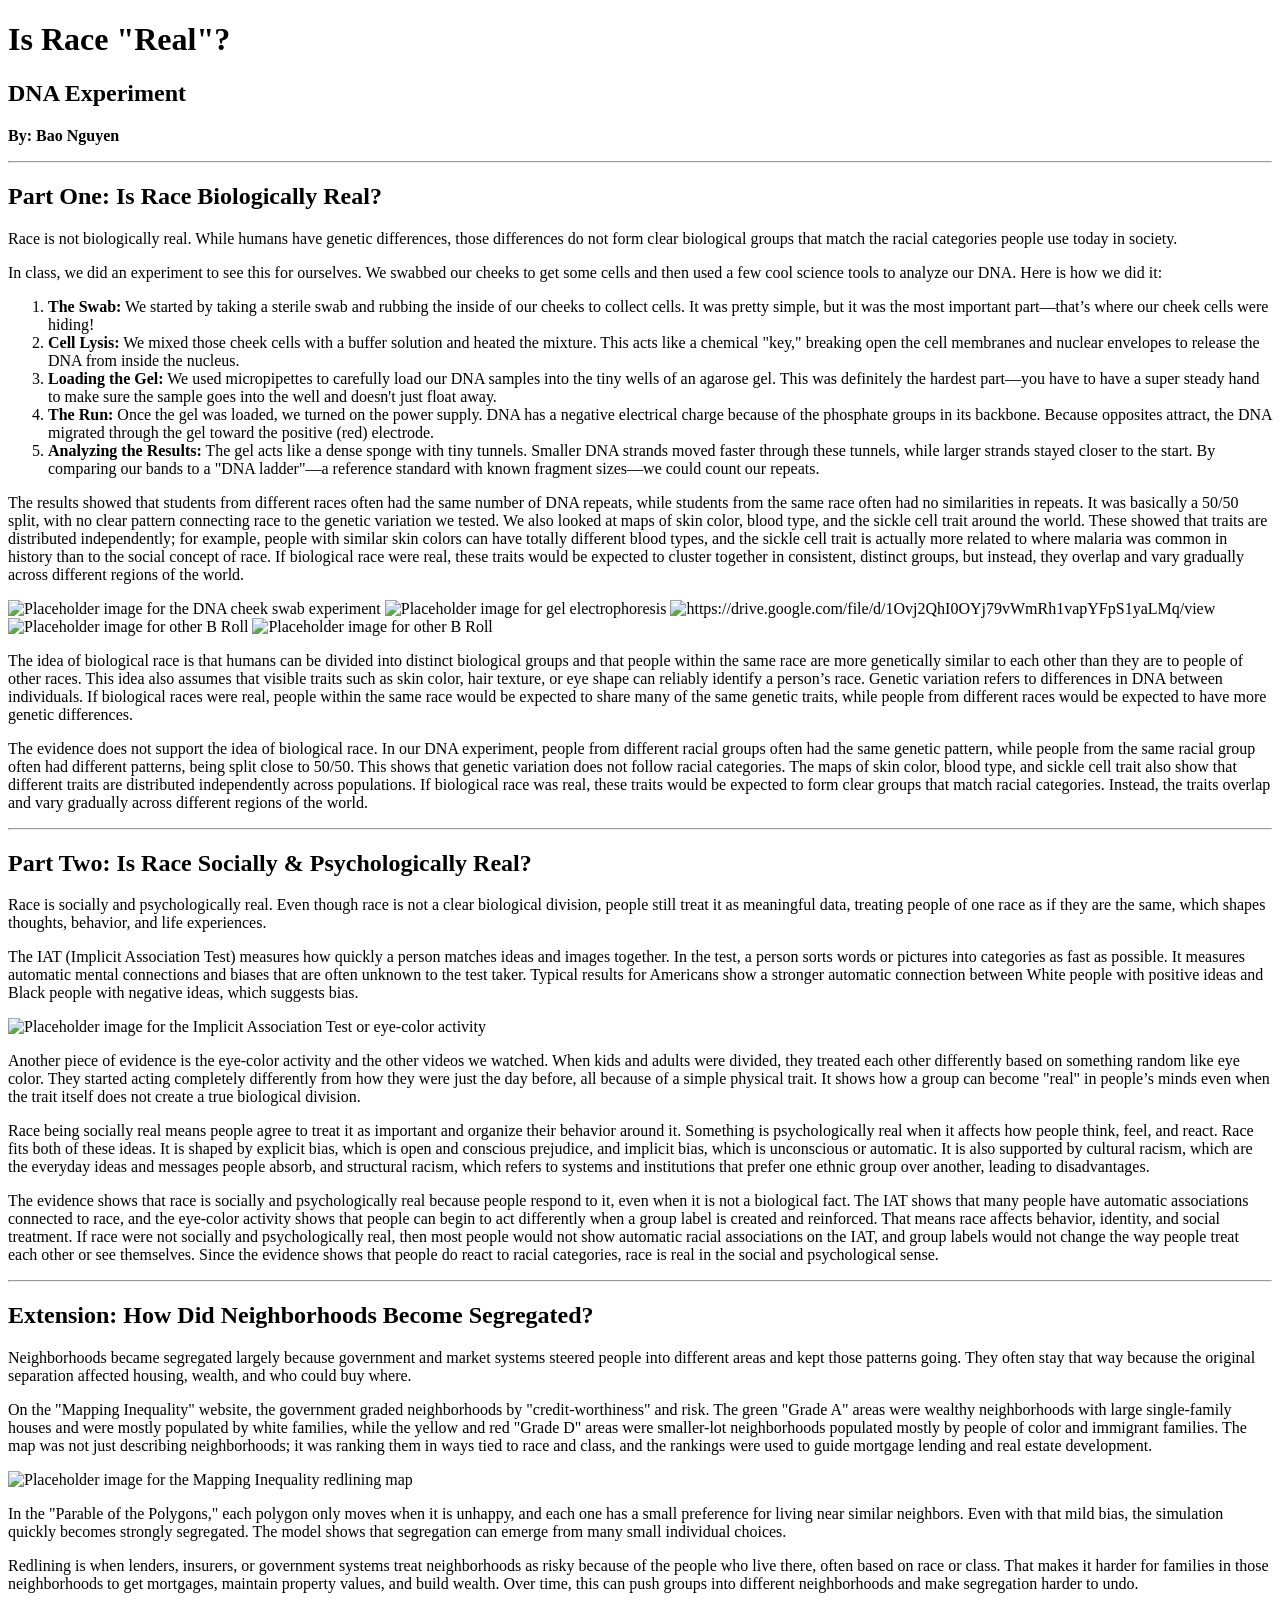
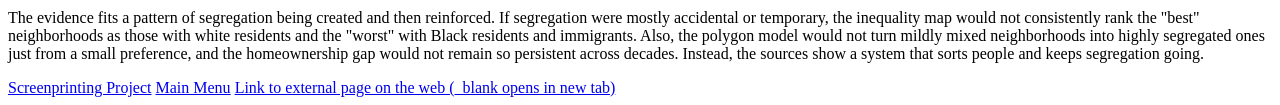
==== dna.html @ 285318f1 "Update dna.html" ====
<!DOCTYPE html>
<html lang=en>
<head>
    <meta charset="UTF-8"> <meta name="viewport" content="width=device-width, initial-scale=1.0">
        <meta name="author" content="Bao Nguyen">
        <title>DNA Experiment</title>
        <link rel="stylesheet" href="/style.css">
        <link rel="icon" type="image/png" href="/favicon.png">
        </head>

    <body> <h1>Is Race "Real"?</h1>
        <h2>DNA Experiment</h2>
        <p><strong>By: Bao Nguyen</strong></p>

        <hr>

<h2>Part One: Is Race Biologically Real?</h2>
        
        <p>Race is not biologically real. While humans have genetic differences, those differences do not form clear biological groups that match the racial categories people use today in society.</p>
        
        <p>In class, we did an experiment to see this for ourselves. We swabbed our cheeks to get some cells and then used a few cool science tools to analyze our DNA. Here is how we did it:</p>
        
        <ol>
            <li><strong>The Swab:</strong> We started by taking a sterile swab and rubbing the inside of our cheeks to collect cells. It was pretty simple, but it was the most important part—that’s where our cheek cells were hiding!</li>
            <li><strong>Cell Lysis:</strong> We mixed those cheek cells with a buffer solution and heated the mixture. This acts like a chemical "key," breaking open the cell membranes and nuclear envelopes to release the DNA from inside the nucleus.</li>
            <li><strong>Loading the Gel:</strong> We used micropipettes to carefully load our DNA samples into the tiny wells of an agarose gel. This was definitely the hardest part—you have to have a super steady hand to make sure the sample goes into the well and doesn't just float away.</li>
            <li><strong>The Run:</strong> Once the gel was loaded, we turned on the power supply. DNA has a negative electrical charge because of the phosphate groups in its backbone. Because opposites attract, the DNA migrated through the gel toward the positive (red) electrode.</li>
            <li><strong>Analyzing the Results:</strong> The gel acts like a dense sponge with tiny tunnels. Smaller DNA strands moved faster through these tunnels, while larger strands stayed closer to the start. By comparing our bands to a "DNA ladder"—a reference standard with known fragment sizes—we could count our repeats.</li>
        </ol>

        

        <p>The results showed that students from different races often had the same number of DNA repeats, while students from the same race often had no similarities in repeats. It was basically a 50/50 split, 
            with no clear pattern connecting race to the genetic variation we tested. We also looked at maps of skin color, blood type, and the sickle cell trait around the world. These showed that traits are distributed independently; 
            for example, people with similar skin colors can have totally different blood types, and the sickle cell trait is actually more related to where malaria was common in history than to the social concept of race. If biological 
            race were real, these traits would be expected to cluster together in consistent, distinct groups, but instead, they overlap and vary gradually across different regions of the world.</p>

        <img src="/images/placeholder_dna_experiment.webp" width="560" alt="Placeholder image for the DNA cheek swab experiment">
        <img src="/images/placeholder_dna_experiment.webp" width="560" alt="Placeholder image for gel electrophoresis">
        <img src="/images/placeholder_dna_experiment.webp" width="560" alt="https://drive.google.com/file/d/1Ovj2QhI0OYj79vWmRh1vapYFpS1yaLMq/view">
        <img src="/images/placeholder_dna_experiment.webp" width="560" alt="Placeholder image for other B Roll">
        <img src="/images/placeholder_dna_experiment.webp" width="560" alt="Placeholder image for other B Roll">
        
        
        <p>The idea of biological race is that humans can be divided into distinct biological groups and that people within the same race are more genetically similar to each other than they are to people of other races. This idea also 
            assumes that visible traits such as skin color, hair texture, or eye shape can reliably identify a person’s race. Genetic variation refers to differences in DNA between individuals. If biological races were real, people within the
            same race would be expected to share many of the same genetic traits, while people from different races would be expected to have more genetic differences.</p>
        
        <p>The evidence does not support the idea of biological race. In our DNA experiment, people from different racial groups often had the same genetic pattern, while people from the same racial group often had different patterns, 
            being split close to 50/50. This shows that genetic variation does not follow racial categories. The maps of skin color, blood type, and sickle cell trait also show that different traits are distributed independently across 
            populations. If biological race was real, these traits would be expected to form clear groups that match racial categories. Instead, the traits overlap and vary gradually across different regions of the world.</p>

        <hr>

        <h2>Part Two: Is Race Socially & Psychologically Real?</h2>
        
        <p>Race is socially and psychologically real. Even though race is not a clear biological division, people still treat it as meaningful data, treating people of one race as if they are the same, which shapes thoughts, behavior, and 
            life experiences.</p>
        
        <p>The IAT (Implicit Association Test) measures how quickly a person matches ideas and images together. In the test, a person sorts words or pictures into categories as fast as possible. It measures automatic mental connections and 
            biases that are often unknown to the test taker. Typical results for Americans show a stronger automatic connection between White people with positive ideas and Black people with negative ideas, which suggests bias.</p> 

        <img src="/images/placeholder_iat_test.webp" width="560" alt="Placeholder image for the Implicit Association Test or eye-color activity">

        <p>Another piece of evidence is the eye-color activity and the other videos we watched. When kids and adults were divided, they treated each other differently based on something random like eye color. They started acting completely 
            differently from how they were just the day before, all because of a simple physical trait. It shows how a group can become "real" in people’s minds even when the trait itself does not create a true biological division.</p>
        
        <p>Race being socially real means people agree to treat it as important and organize their behavior around it. Something is psychologically real when it affects how people think, feel, and react. Race fits both of these ideas. It is 
            shaped by explicit bias, which is open and conscious prejudice, and implicit bias, which is unconscious or automatic. It is also supported by cultural racism, which are the everyday ideas and messages people absorb, and structural
            racism, which refers to systems and institutions that prefer one ethnic group over another, leading to disadvantages.</p>
        
        <p>The evidence shows that race is socially and psychologically real because people respond to it, even when it is not a biological fact. The IAT shows that many people have automatic associations connected to race, and the 
            eye-color activity shows that people can begin to act differently when a group label is created and reinforced. That means race affects behavior, identity, and social treatment. If race were not socially and psychologically real, 
            then most people would not show automatic racial associations on the IAT, and group labels would not change the way people treat each other or see themselves. Since the evidence shows that people do react to racial categories, 
            race is real in the social and psychological sense.</p>

        <hr>

        <h2>Extension: How Did Neighborhoods Become Segregated?</h2>
        
        <p>Neighborhoods became segregated largely because government and market systems steered people into different areas and kept those patterns going. They often stay that way because the original separation affected housing, wealth, 
            and who could buy where.</p>
        
        <p>On the "Mapping Inequality" website, the government graded neighborhoods by "credit-worthiness" and risk. The green "Grade A" areas were wealthy neighborhoods with large single-family houses and were mostly populated by white 
            families, while the yellow and red "Grade D" areas were smaller-lot neighborhoods populated mostly by people of color and immigrant families. The map was not just describing neighborhoods; it was ranking them in ways tied to 
            race and class, and the rankings were used to guide mortgage lending and real estate development.</p> 
        
        <img src="/images/placeholder_redlining_map.webp" width="560" alt="Placeholder image for the Mapping Inequality redlining map">

        <p>In the "Parable of the Polygons," each polygon only moves when it is unhappy, and each one has a small preference for living near similar neighbors. Even with that mild bias, the simulation quickly becomes strongly segregated. 
            The model shows that segregation can emerge from many small individual choices.</p>
        
        <p>Redlining is when lenders, insurers, or government systems treat neighborhoods as risky because of the people who live there, often based on race or class. That makes it harder for families in those neighborhoods to get mortgages, 
            maintain property values, and build wealth. Over time, this can push groups into different neighborhoods and make segregation harder to undo.</p>
        
        <p>The evidence fits a pattern of segregation being created and then reinforced. If segregation were mostly accidental or temporary, the inequality map would not consistently rank the "best" neighborhoods as those with white 
            residents and the "worst" with Black residents and immigrants. Also, the polygon model would not turn mildly mixed neighborhoods into highly segregated ones just from a small preference, and the homeownership gap would not 
            remain so persistent across decades. Instead, the sources show a system that sorts people and keeps segregation going.</p>
        
        <a href="https://baobuns222.github.io/Screenprinting.html">Screenprinting Project</a>
        <a href="https://baobuns222.github.io/index.html">Main Menu</a>
        <a href="https://github.com" target="_blank">Link to
            external page on the web (_blank opens in new tab)</a>

    </body>
</html>
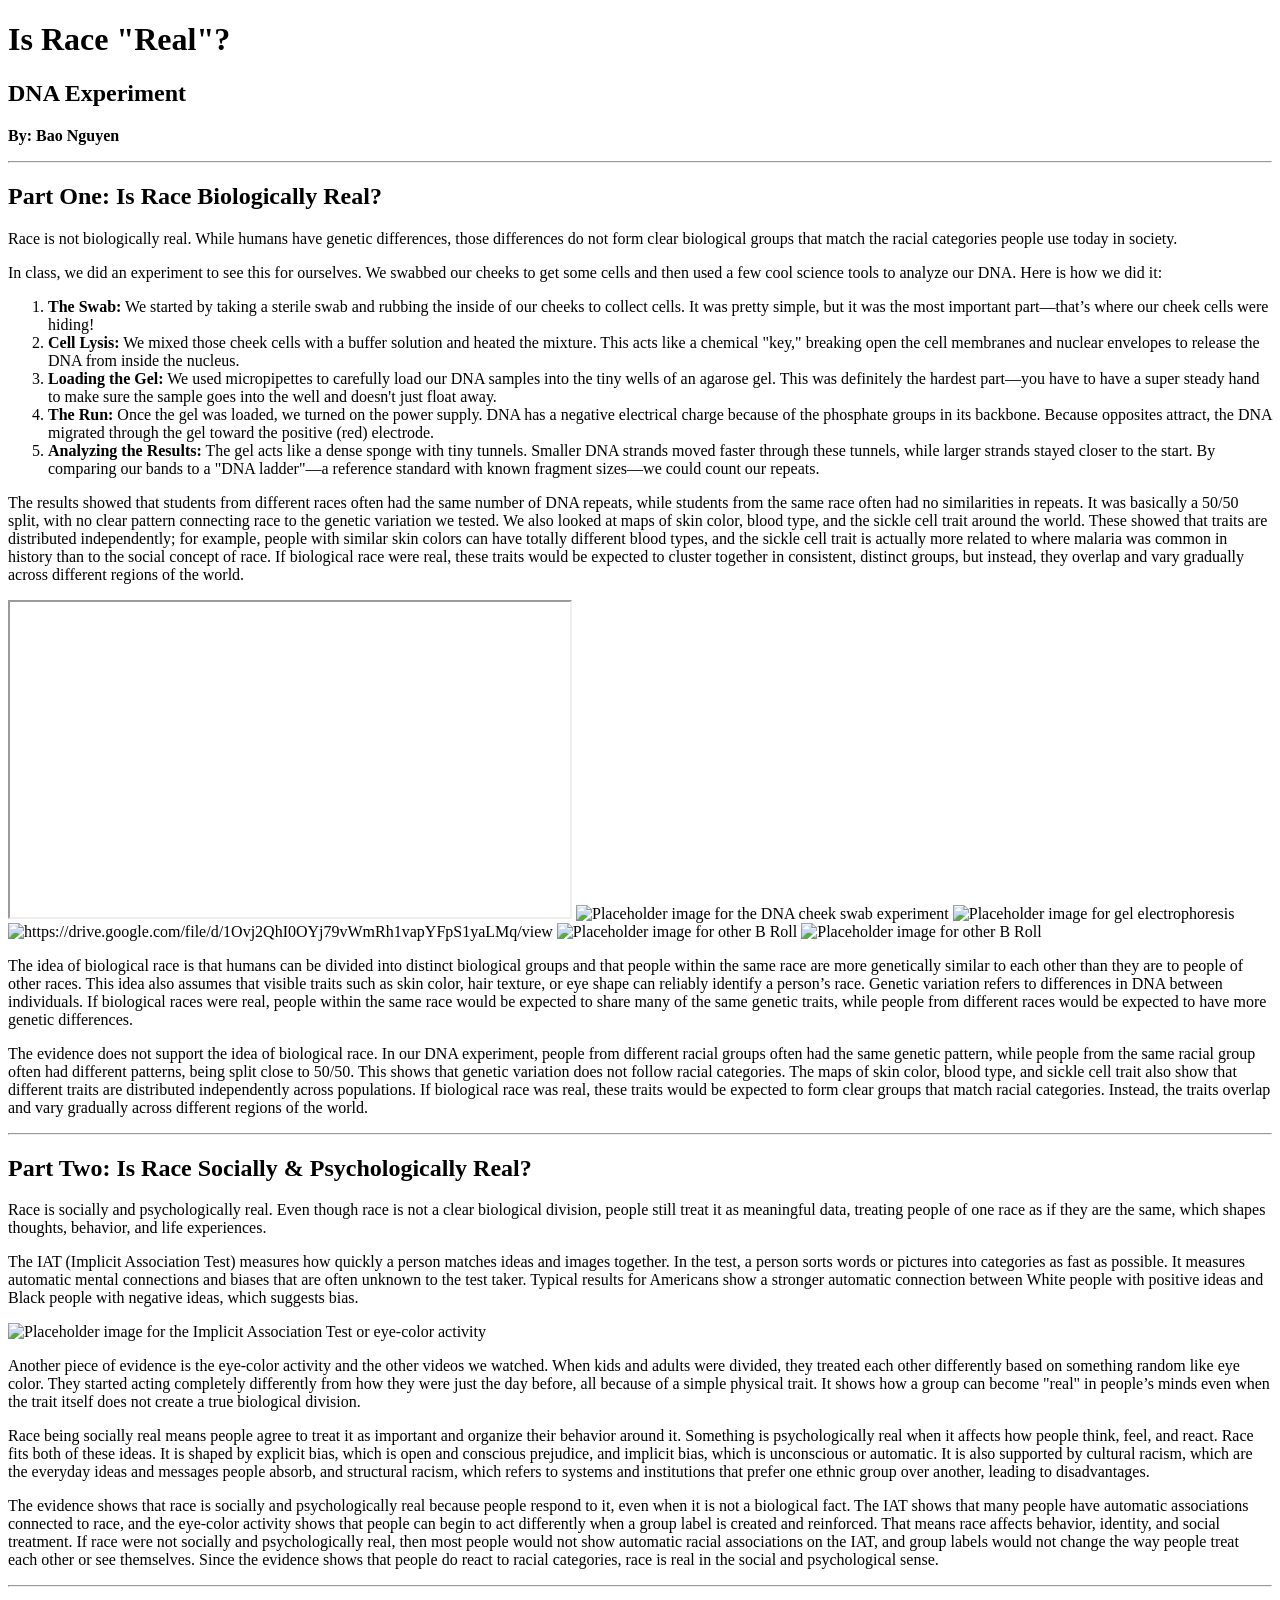
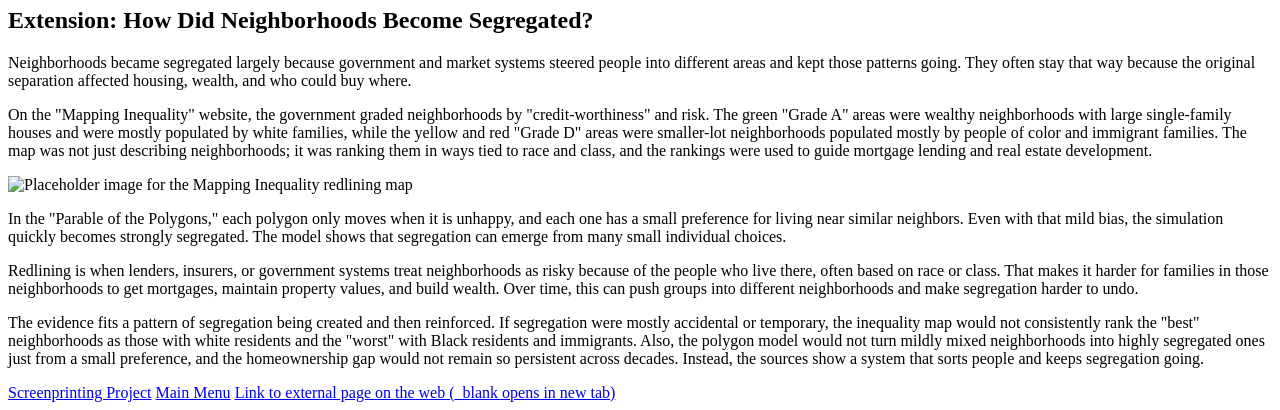
==== commit 0e4970ec: "Update dna.html" ====
--- a/dna.html
+++ b/dna.html
@@ -34,7 +34,12 @@
             with no clear pattern connecting race to the genetic variation we tested. We also looked at maps of skin color, blood type, and the sickle cell trait around the world. These showed that traits are distributed independently; 
             for example, people with similar skin colors can have totally different blood types, and the sickle cell trait is actually more related to where malaria was common in history than to the social concept of race. If biological 
             race were real, these traits would be expected to cluster together in consistent, distinct groups, but instead, they overlap and vary gradually across different regions of the world.</p>
-
+        <iframe 
+            src="https://drive.google.com/file/d/FILE_ID/preview"
+            width="560" height="315"
+            allowfullscreen>
+        </iframe>
+        
         <img src="/images/placeholder_dna_experiment.webp" width="560" alt="Placeholder image for the DNA cheek swab experiment">
         <img src="/images/placeholder_dna_experiment.webp" width="560" alt="Placeholder image for gel electrophoresis">
         <img src="/images/placeholder_dna_experiment.webp" width="560" alt="https://drive.google.com/file/d/1Ovj2QhI0OYj79vWmRh1vapYFpS1yaLMq/view">
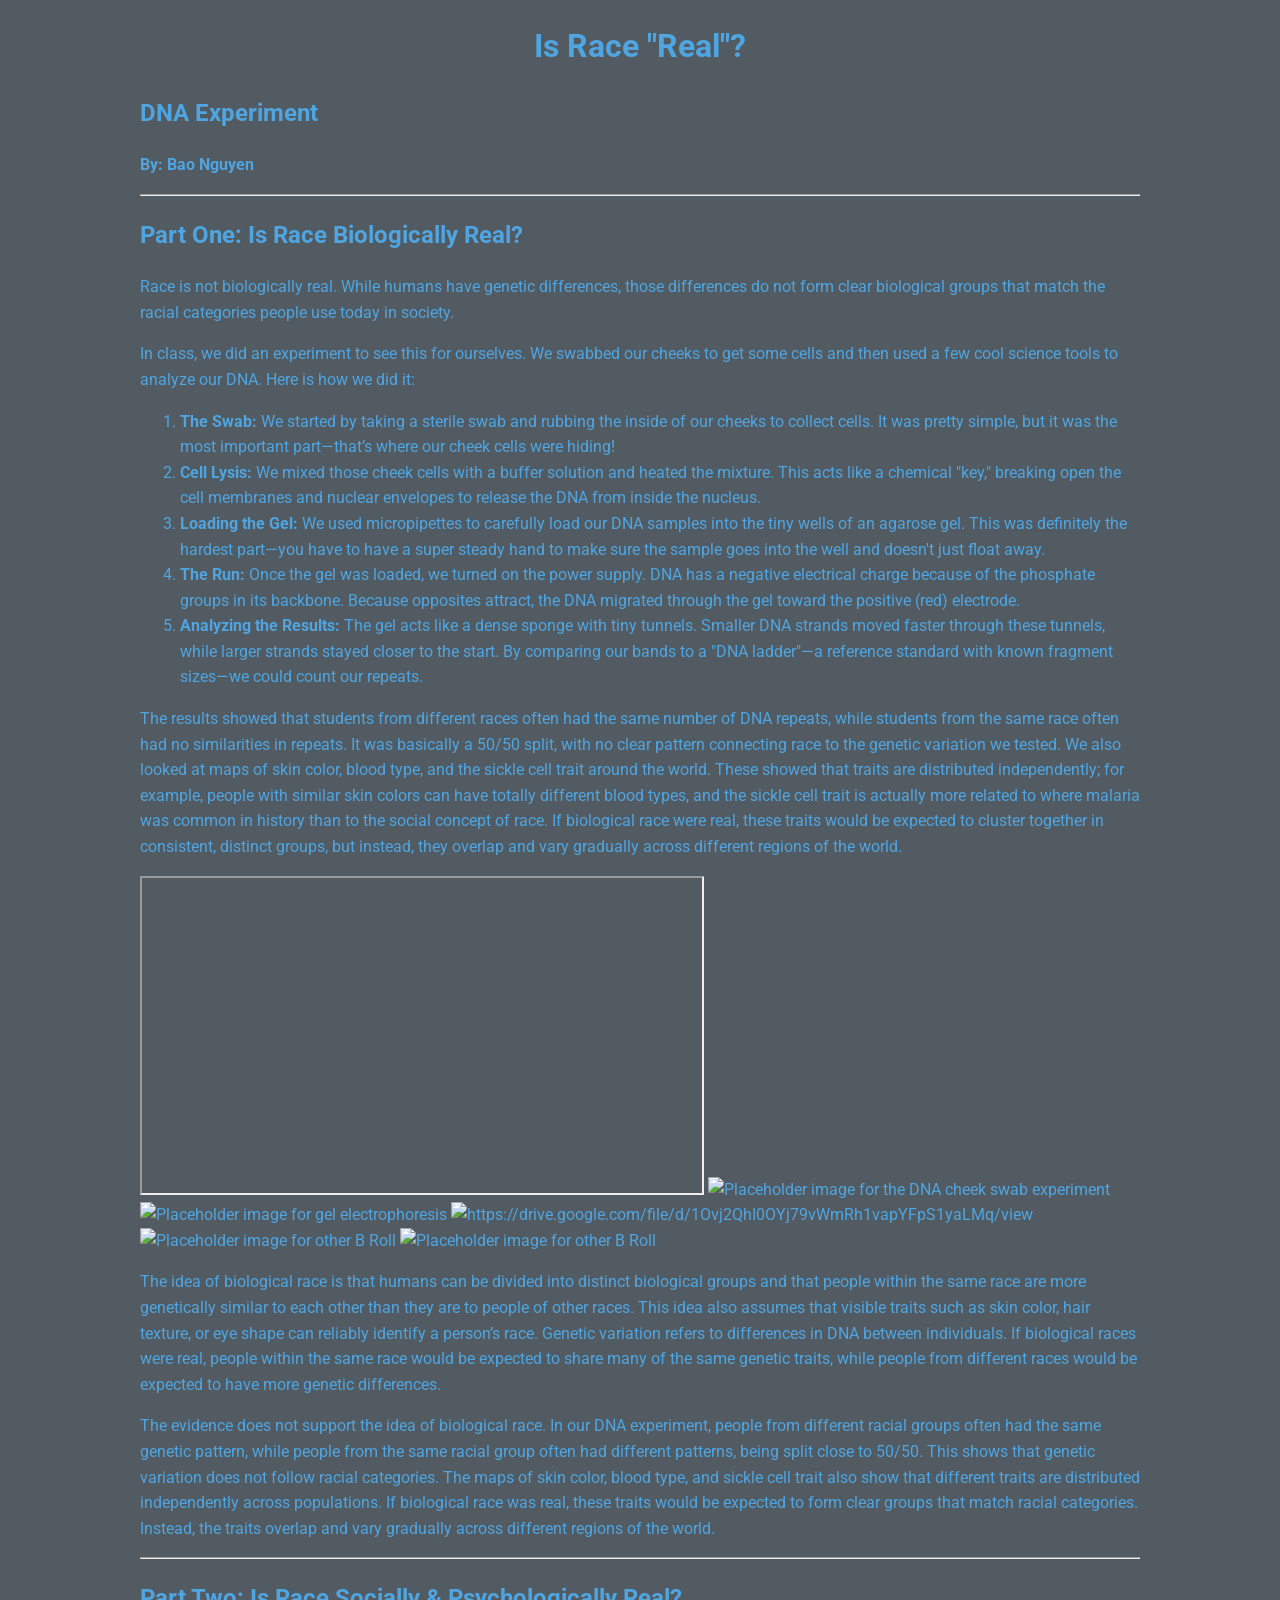
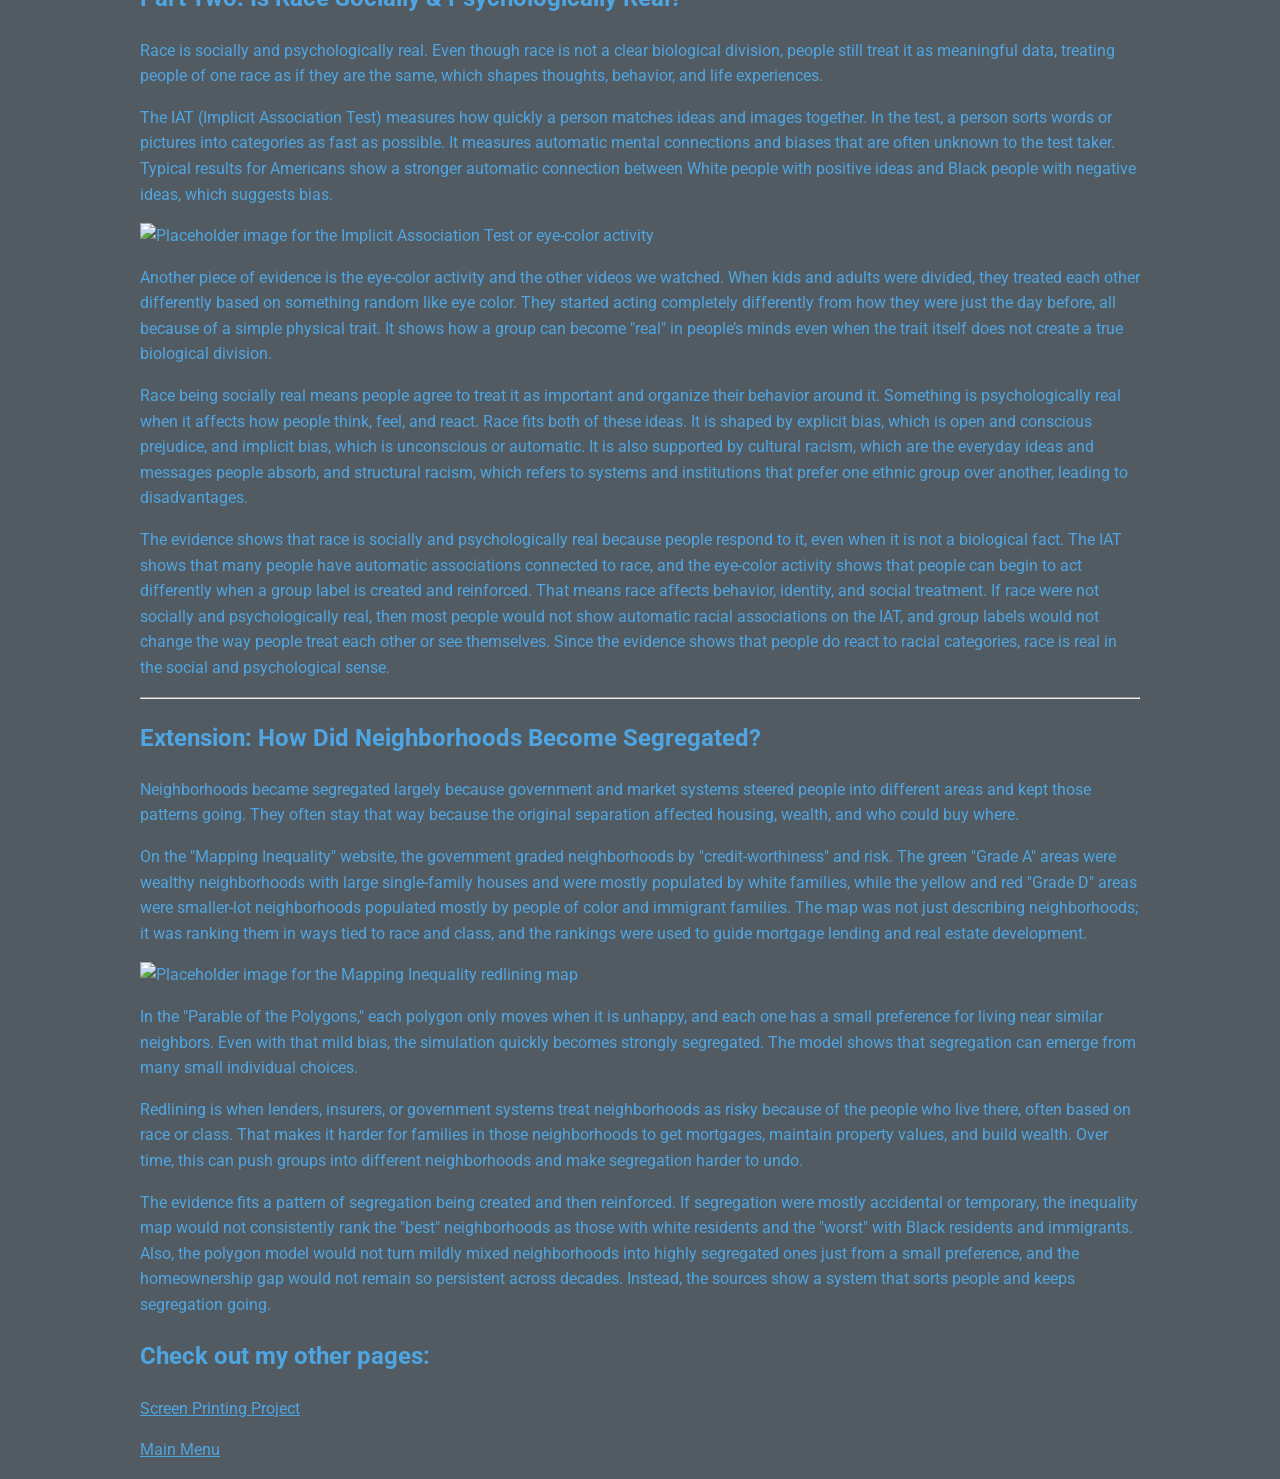
==== commit ba2acf50: "Update dna.html" ====
--- a/dna.html
+++ b/dna.html
@@ -102,10 +102,9 @@
             residents and the "worst" with Black residents and immigrants. Also, the polygon model would not turn mildly mixed neighborhoods into highly segregated ones just from a small preference, and the homeownership gap would not 
             remain so persistent across decades. Instead, the sources show a system that sorts people and keeps segregation going.</p>
         
-        <a href="https://baobuns222.github.io/Screenprinting.html">Screenprinting Project</a>
-        <a href="https://baobuns222.github.io/index.html">Main Menu</a>
-        <a href="https://github.com" target="_blank">Link to
-            external page on the web (_blank opens in new tab)</a>
+        <h2>Check out my other pages:</h2>
+        <p><a href="https://baobuns222.github.io/screenprinting.html">Screen Printing Project</a></p>
+        <p><a href="https://baobuns222.github.io/index.html">Main Menu</a></p>
 
     </body>
 </html>
--- a/style.css
+++ b/style.css
@@ -0,0 +1,68 @@
+@import url('https://fonts.googleapis.com/css2?family=Roboto:wght@400;700&display=swap');
+
+body {
+  font-family: "Roboto", system-ui, sans-serif;
+  font-weight: 400;
+  font-style: normal;
+  background-color: #525B61;
+  color: #4FA5E1;
+  max-width: 1000px;
+  margin: 0 auto; 
+  line-height: 1.6; 
+}
+
+th, td, tr {
+  width: 500px;
+  text-align: center;
+  padding: 8px; /
+}
+
+h1, h3 {
+  text-align: center;
+  font-weight: 700; 
+}
+
+.emphasized {
+  background-color: #636A70;
+  color: #4FA5E1;
+  padding: 2px 5px; 
+  border-radius: 3px; 
+}
+ 
+h3 {
+  background-color: #767676;
+  color: #60a3d9;
+  padding: 10px;
+  border-radius: 5px; 
+}
+
+nav {
+  text-align: center; 
+  margin: 20px auto;
+  padding: 0;
+}
+
+nav li {
+  list-style-type: none;
+  display: inline-block;
+  background-color: #636A70;
+  padding: 10px 15px; 
+  margin: 5px; /
+  border-radius: 5px; 
+  transition: background-color 0.2s ease-in-out; 
+}
+
+nav li:hover {
+  background-color: #767676; 
+}
+
+nav a {
+  color: #4FA5E1;
+  text-decoration: none;
+  font-weight: 700; 
+}
+
+p a {
+  color: #4FA5E1;
+  text-decoration: underline; /* Keeping underlines on text links is better for accessibility */
+}
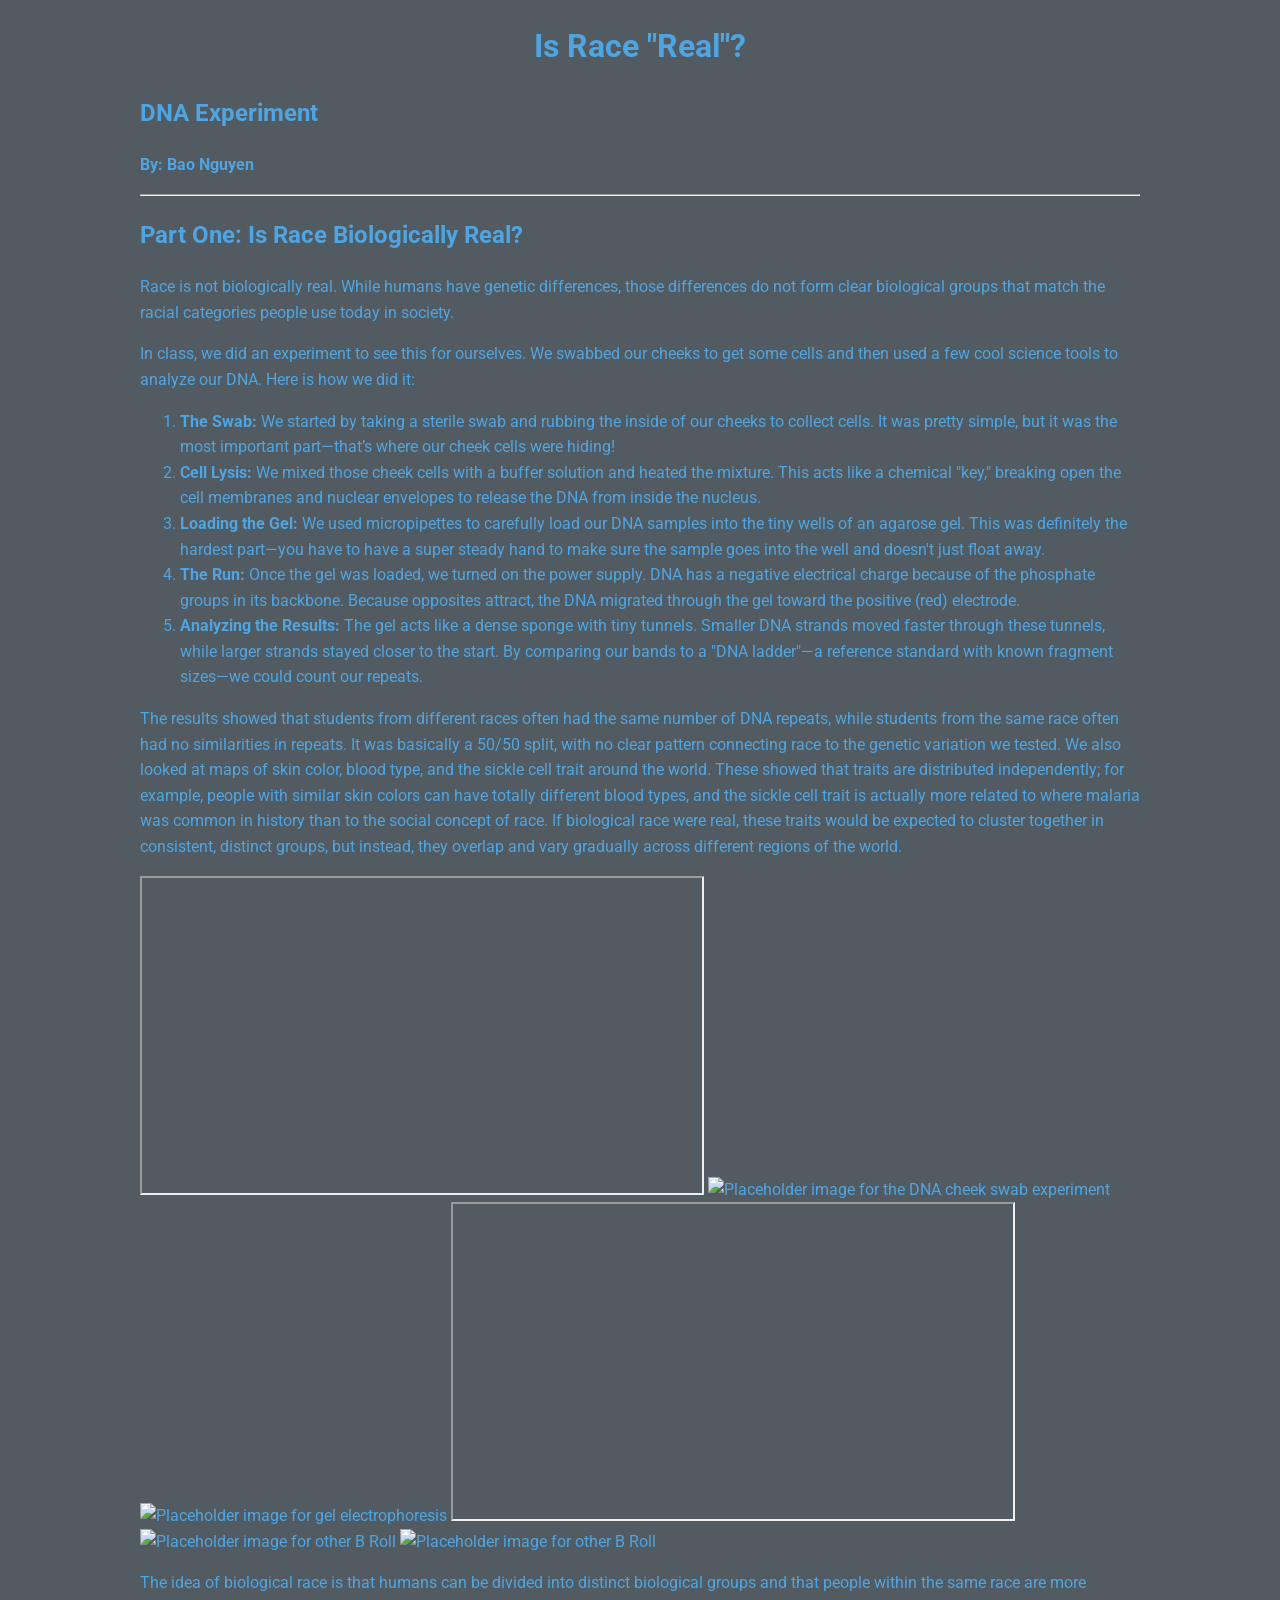
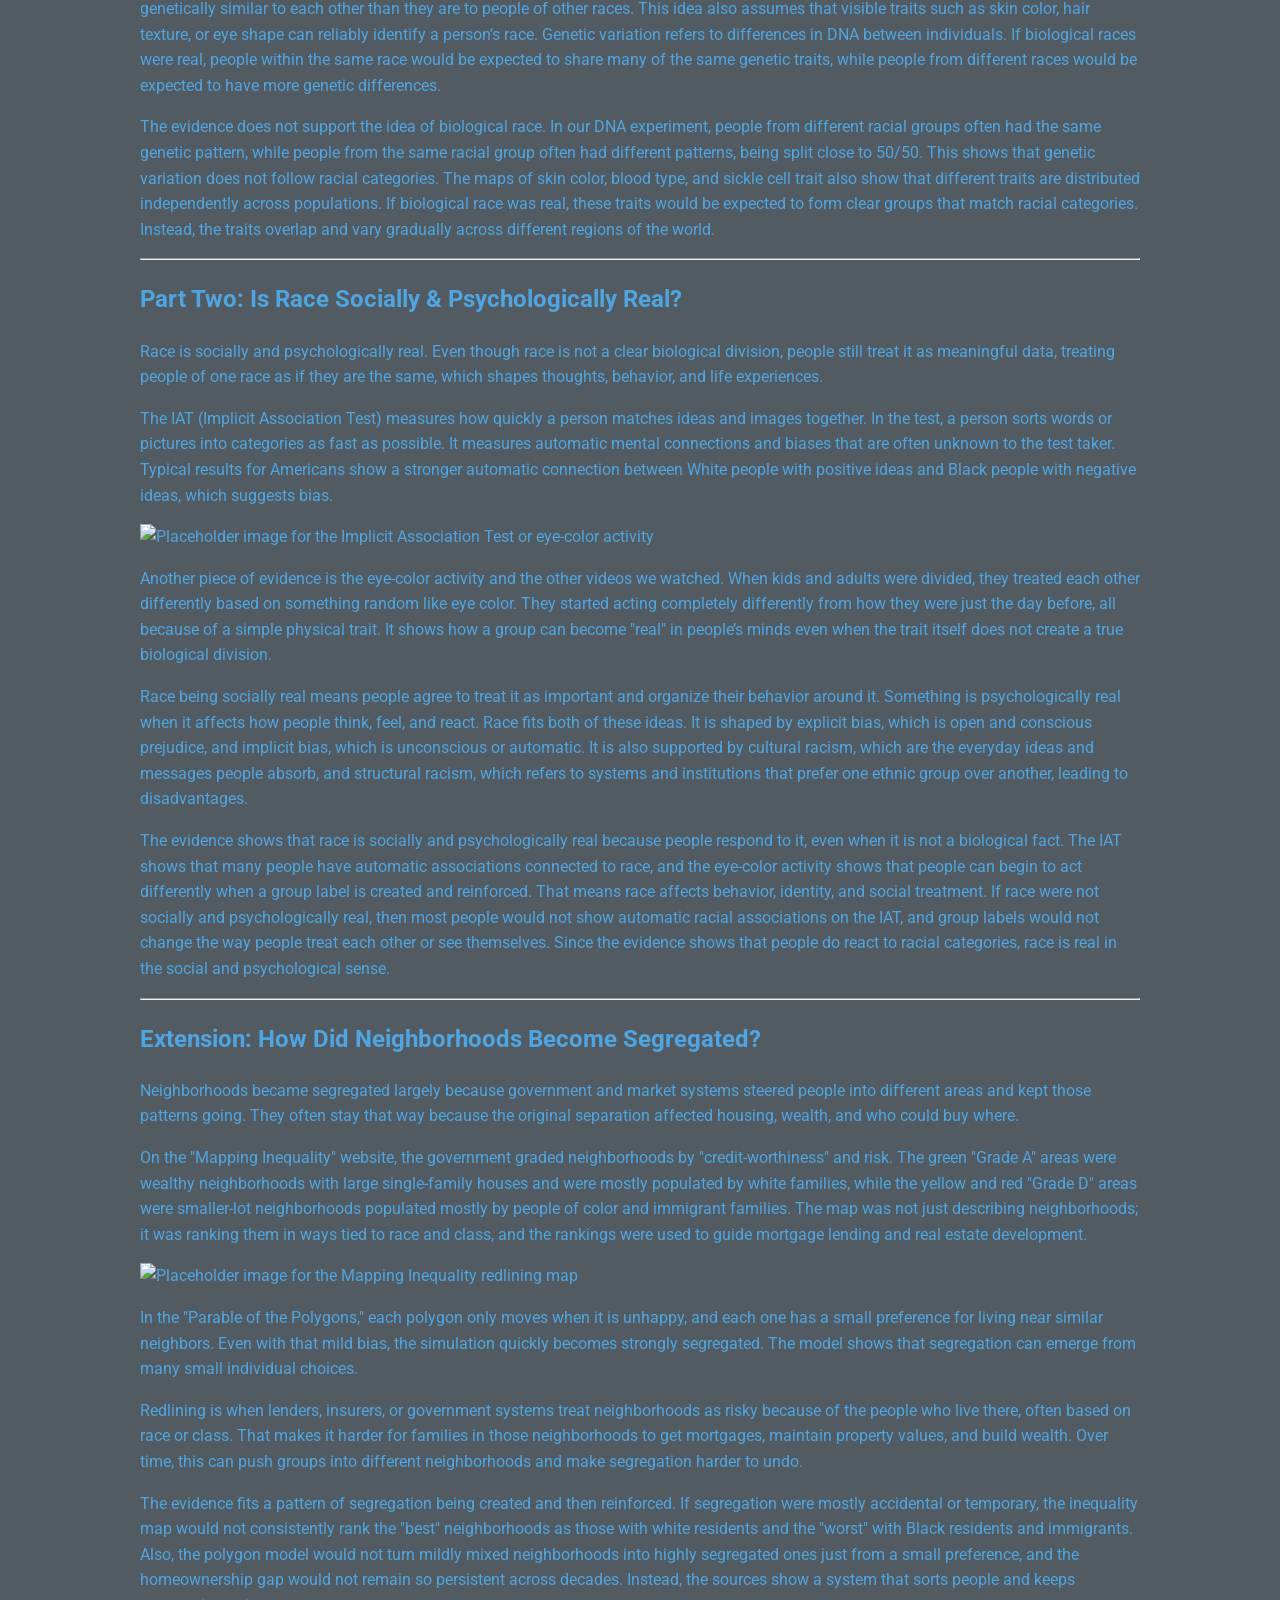
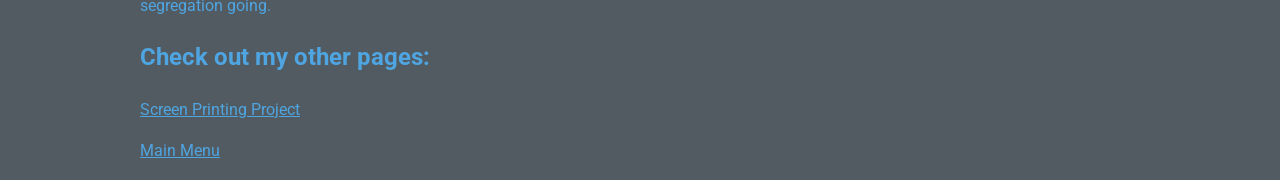
==== commit 599dfab8: "Update dna.html" ====
--- a/dna.html
+++ b/dna.html
@@ -42,7 +42,11 @@
         
         <img src="/images/placeholder_dna_experiment.webp" width="560" alt="Placeholder image for the DNA cheek swab experiment">
         <img src="/images/placeholder_dna_experiment.webp" width="560" alt="Placeholder image for gel electrophoresis">
-        <img src="/images/placeholder_dna_experiment.webp" width="560" alt="https://drive.google.com/file/d/1Ovj2QhI0OYj79vWmRh1vapYFpS1yaLMq/view">
+        <iframe 
+            src="https://drive.google.com/file/d/1Ovj2QhI0OYj79vWmRh1vapYFpS1yaLMq/preview"
+            width="560" height="315"
+            alt="Micropipetting">
+        </iframe>
         <img src="/images/placeholder_dna_experiment.webp" width="560" alt="Placeholder image for other B Roll">
         <img src="/images/placeholder_dna_experiment.webp" width="560" alt="Placeholder image for other B Roll">
         
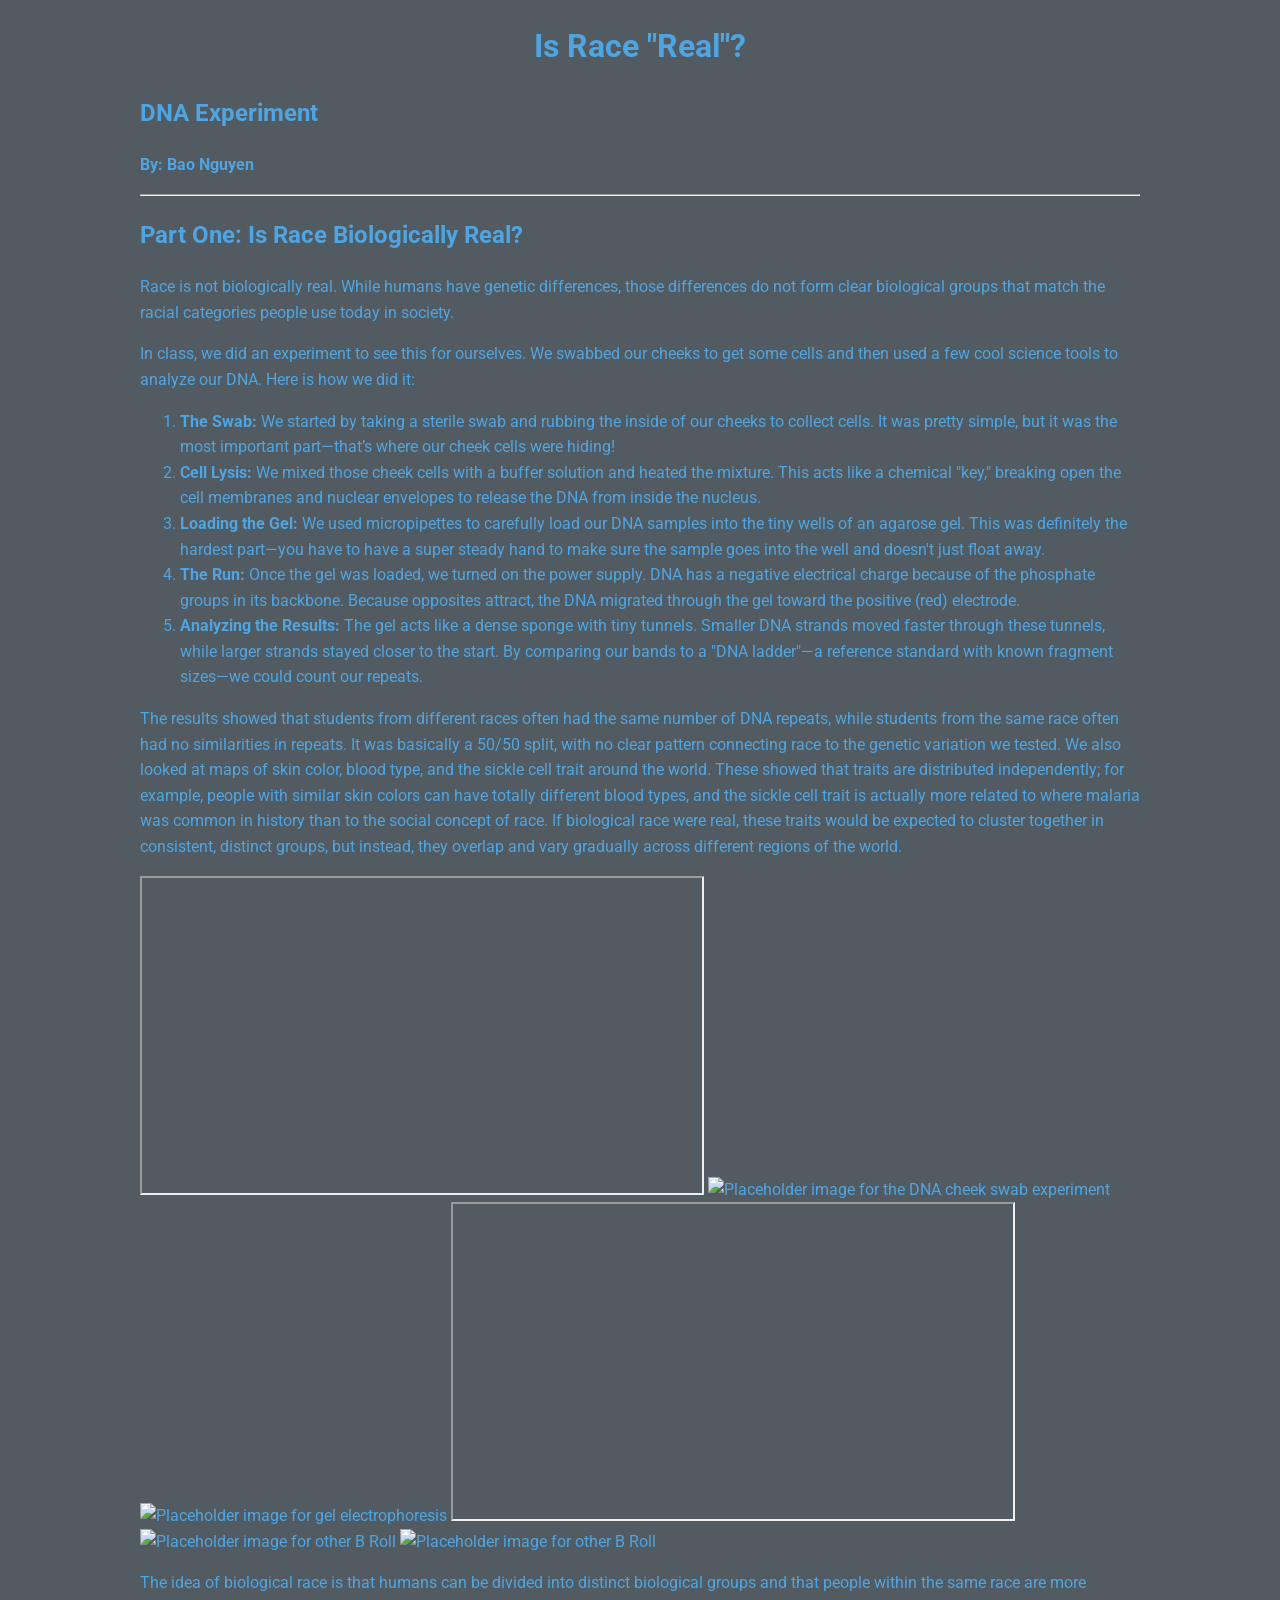
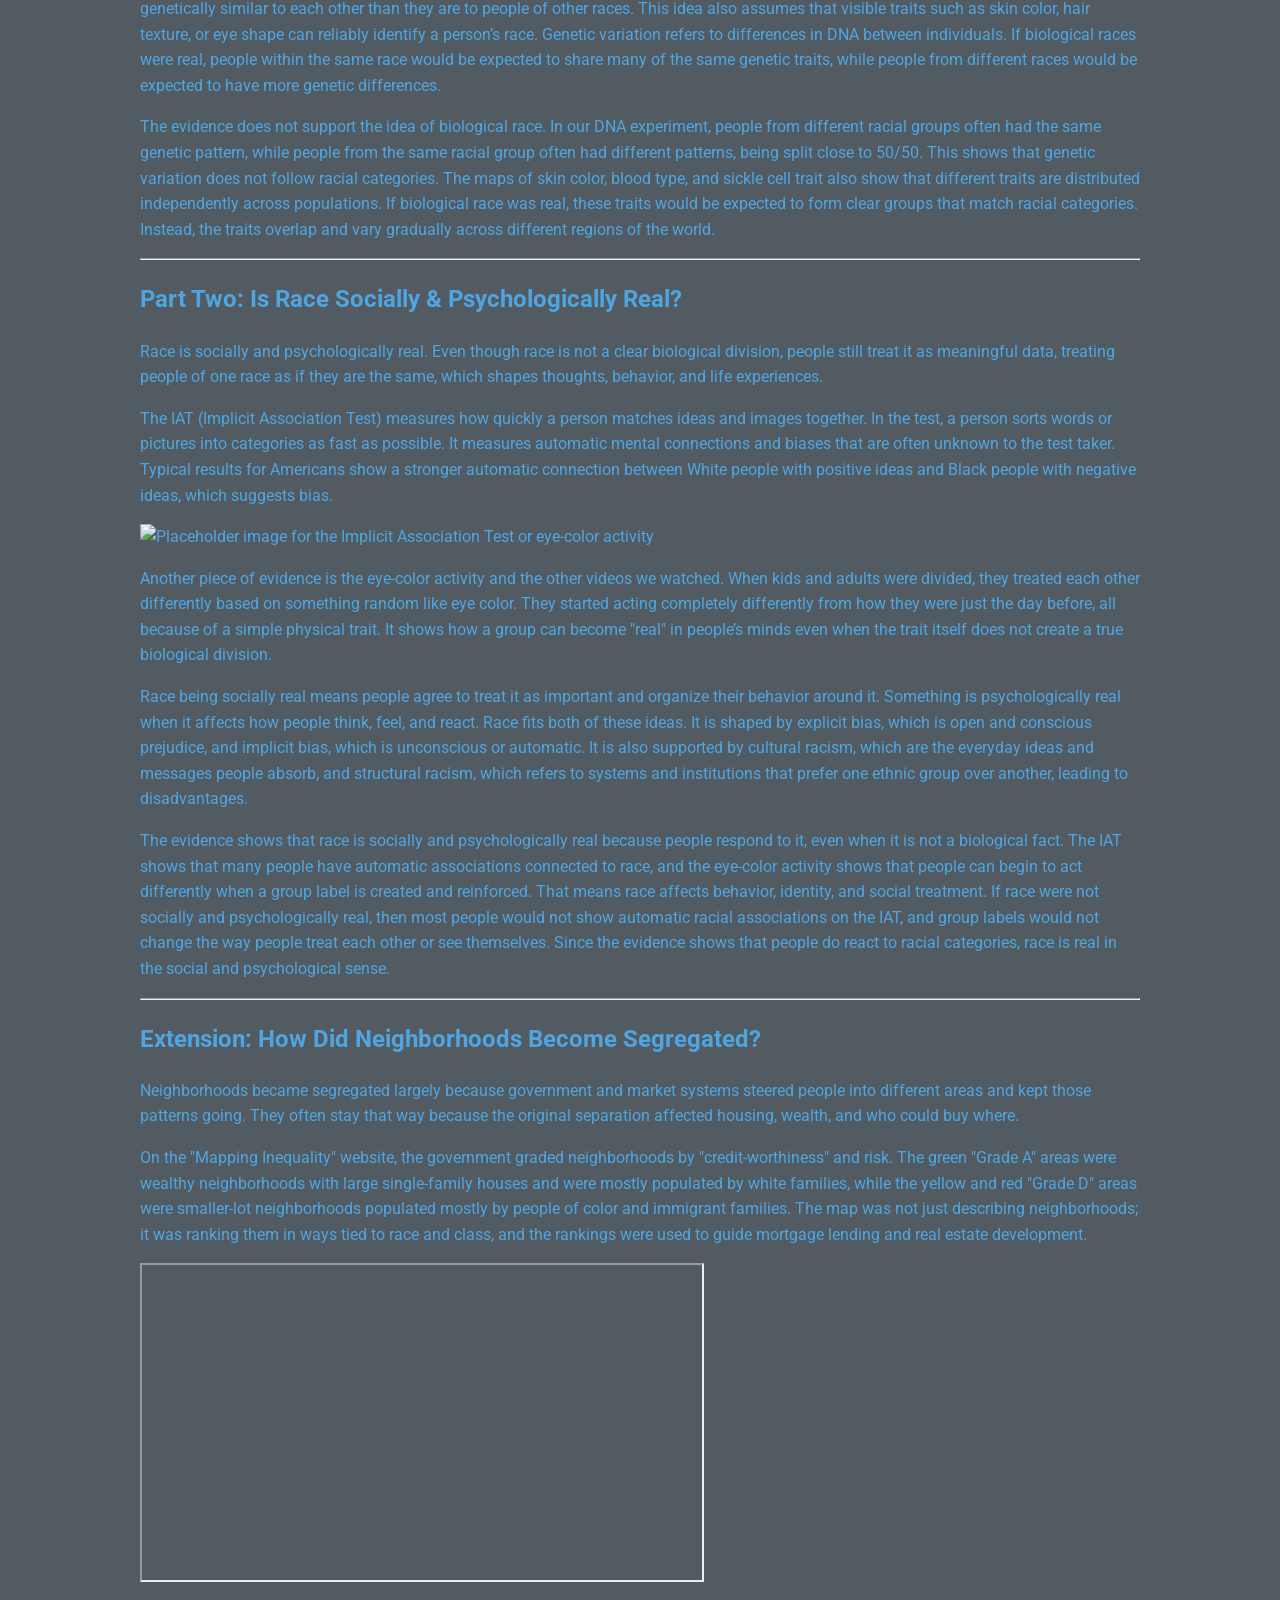
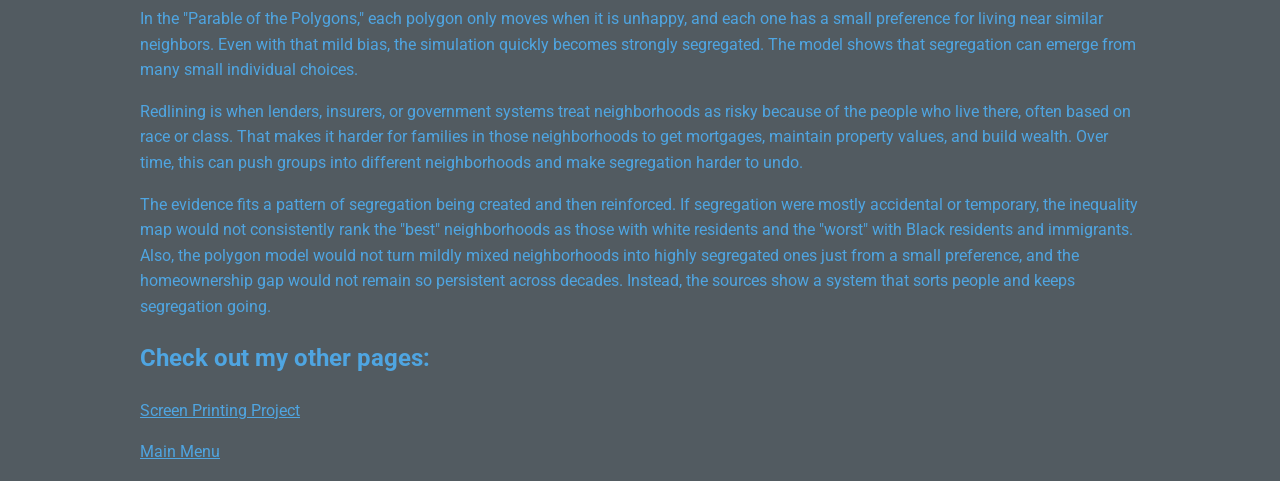
==== commit cd635e11: "Update dna.html" ====
--- a/dna.html
+++ b/dna.html
@@ -45,7 +45,7 @@
         <iframe 
             src="https://drive.google.com/file/d/1Ovj2QhI0OYj79vWmRh1vapYFpS1yaLMq/preview"
             width="560" height="315"
-            alt="Micropipetting">
+            allowfullscreen>
         </iframe>
         <img src="/images/placeholder_dna_experiment.webp" width="560" alt="Placeholder image for other B Roll">
         <img src="/images/placeholder_dna_experiment.webp" width="560" alt="Placeholder image for other B Roll">
@@ -92,9 +92,13 @@
         
         <p>On the "Mapping Inequality" website, the government graded neighborhoods by "credit-worthiness" and risk. The green "Grade A" areas were wealthy neighborhoods with large single-family houses and were mostly populated by white 
             families, while the yellow and red "Grade D" areas were smaller-lot neighborhoods populated mostly by people of color and immigrant families. The map was not just describing neighborhoods; it was ranking them in ways tied to 
-            race and class, and the rankings were used to guide mortgage lending and real estate development.</p> 
+            race and class, and the rankings were used to guide mortgage lending and real estate development.</p>
         
-        <img src="/images/placeholder_redlining_map.webp" width="560" alt="Placeholder image for the Mapping Inequality redlining map">
+        <iframe 
+            src="https://i.natgeofe.com/n/a1b0fb76-7ade-45b9-8ee7-6ab096227ce0/01-redlining-maps-los-angeles.jpg"
+            width="560" height="315"
+            allowfullscreen>
+        </iframe>
 
         <p>In the "Parable of the Polygons," each polygon only moves when it is unhappy, and each one has a small preference for living near similar neighbors. Even with that mild bias, the simulation quickly becomes strongly segregated. 
             The model shows that segregation can emerge from many small individual choices.</p>
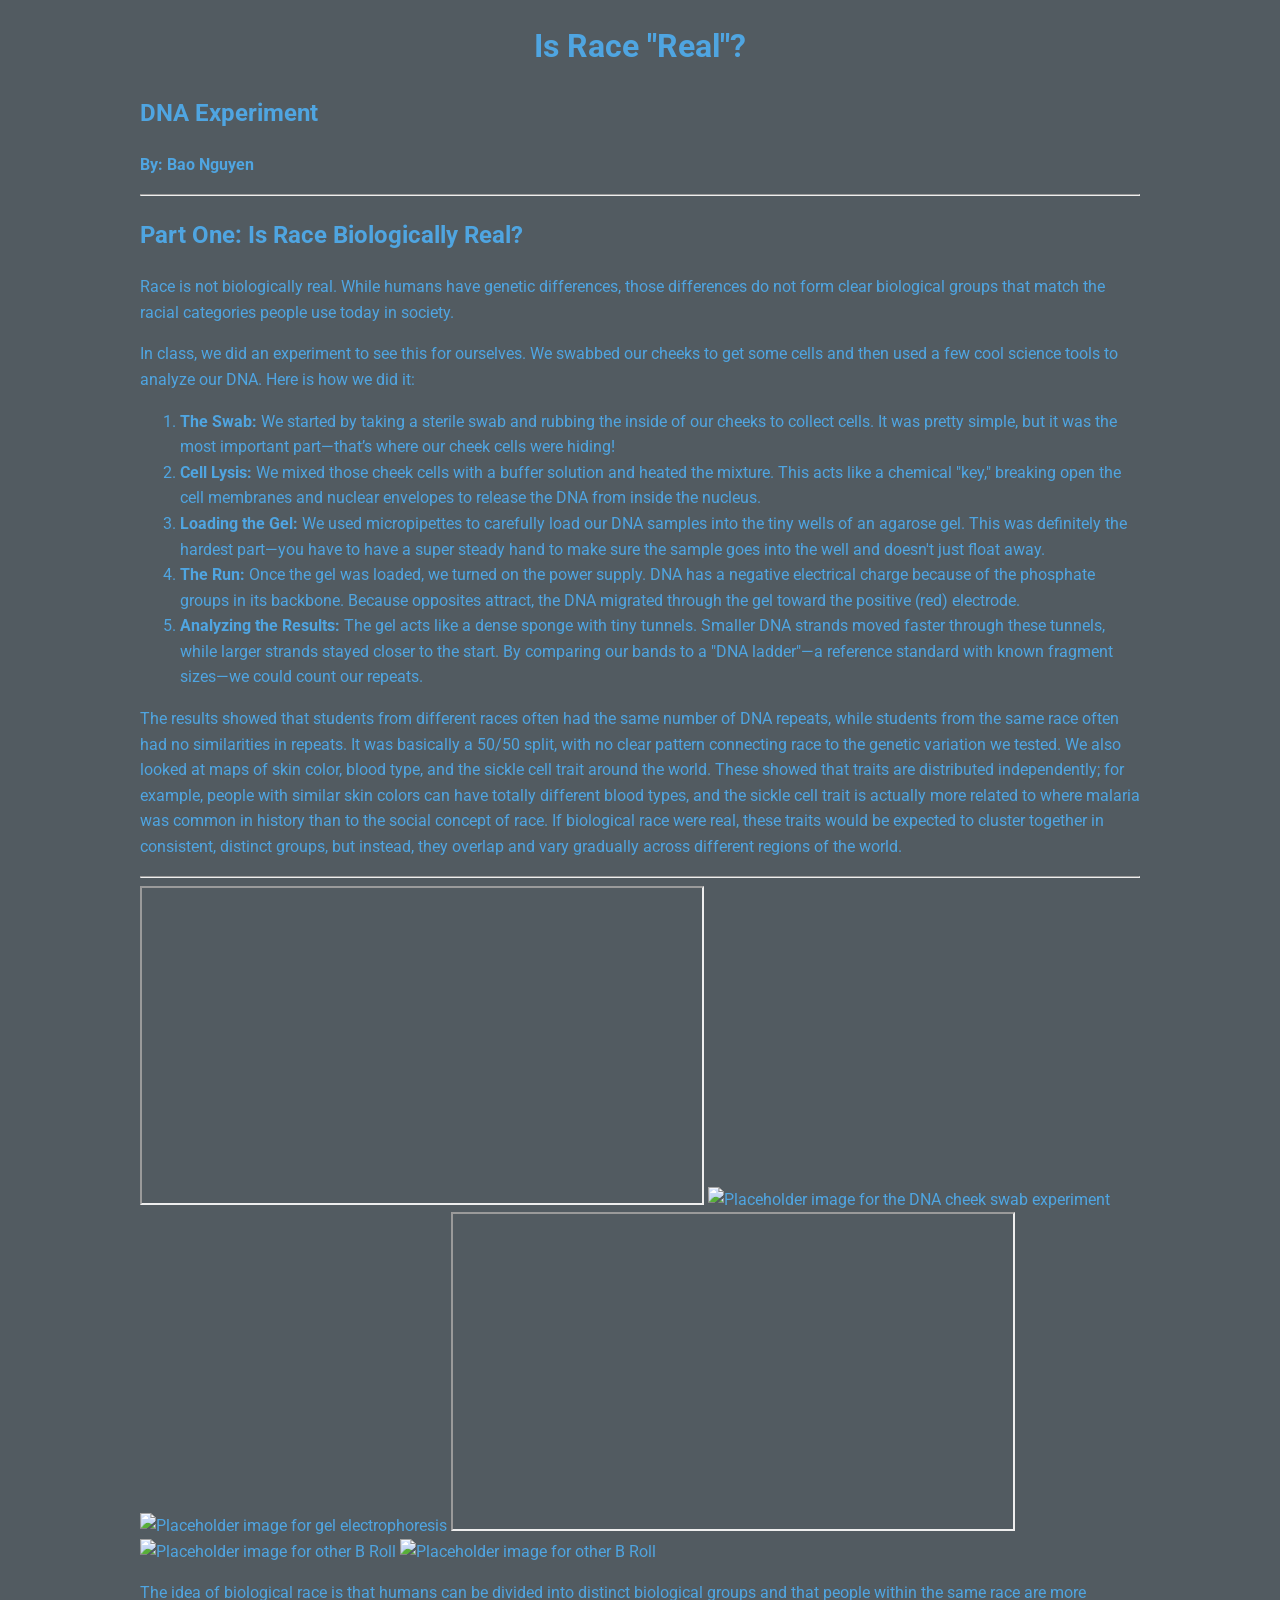
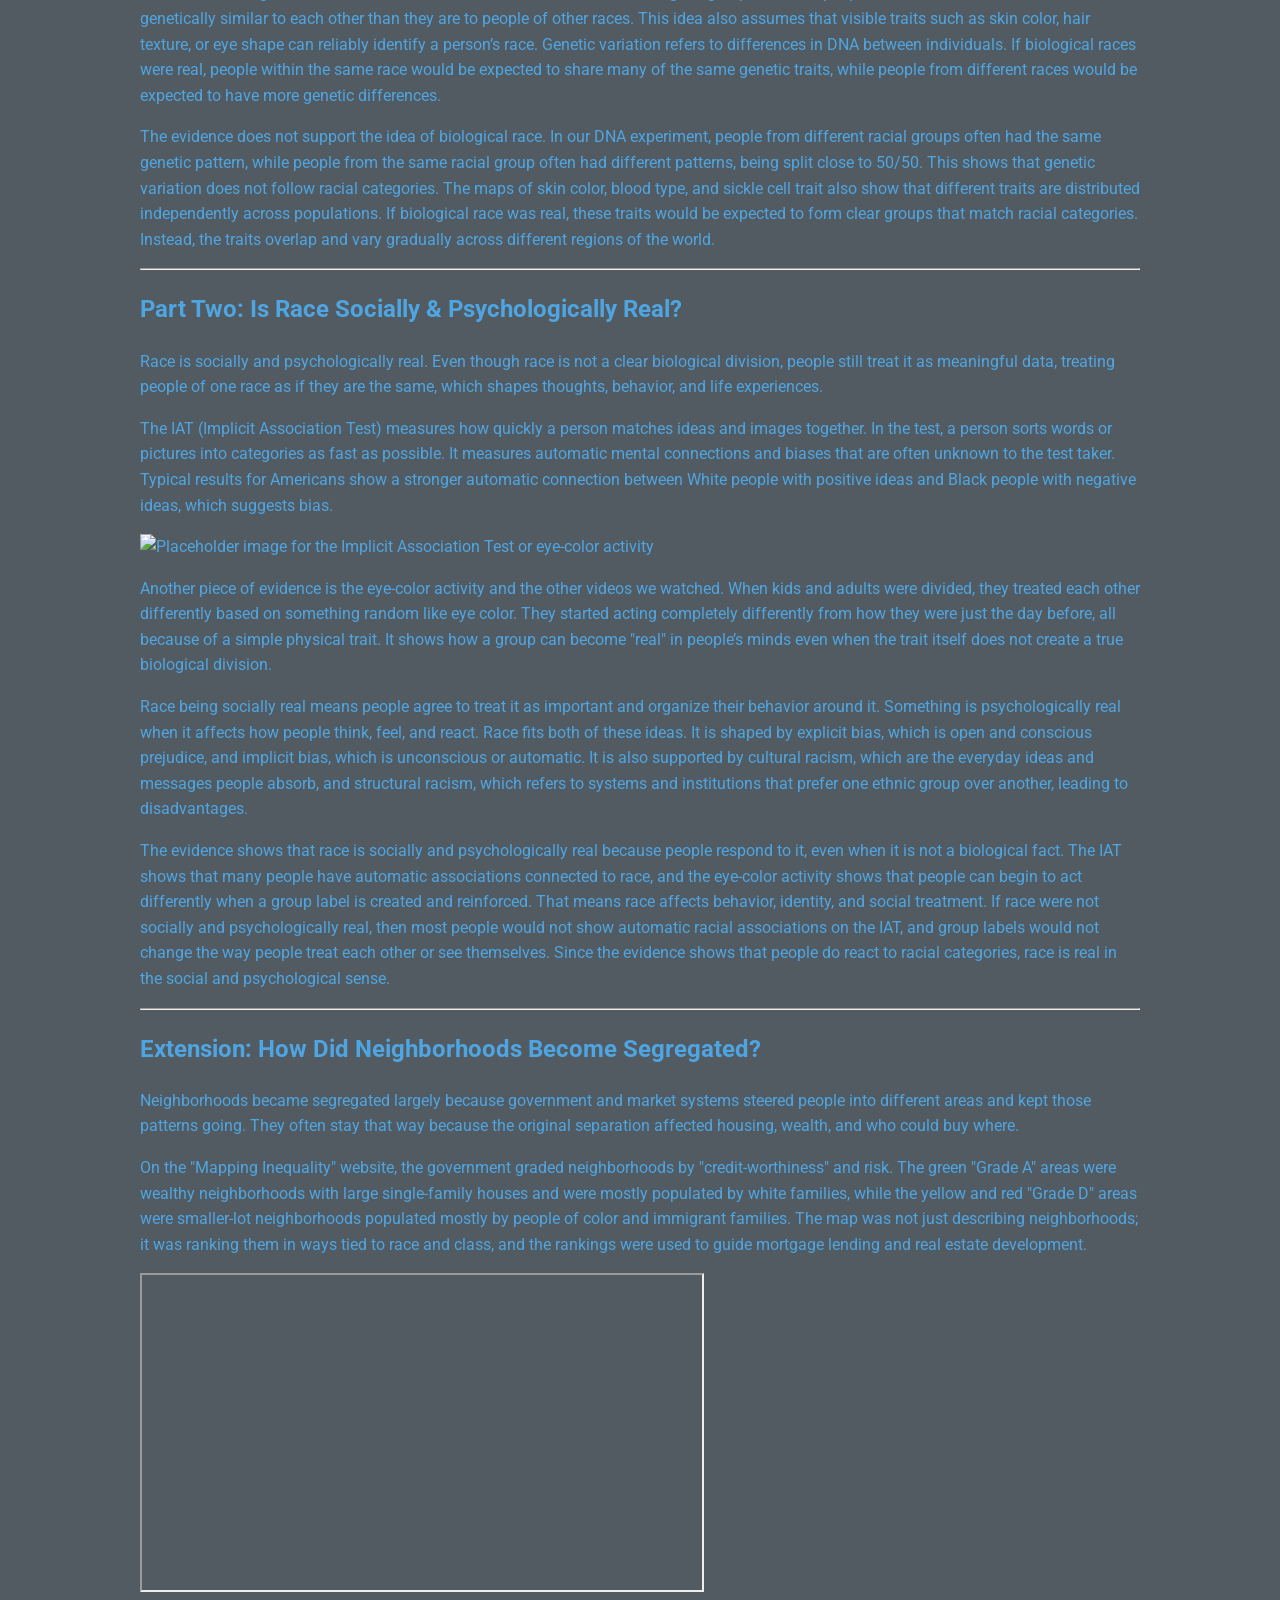
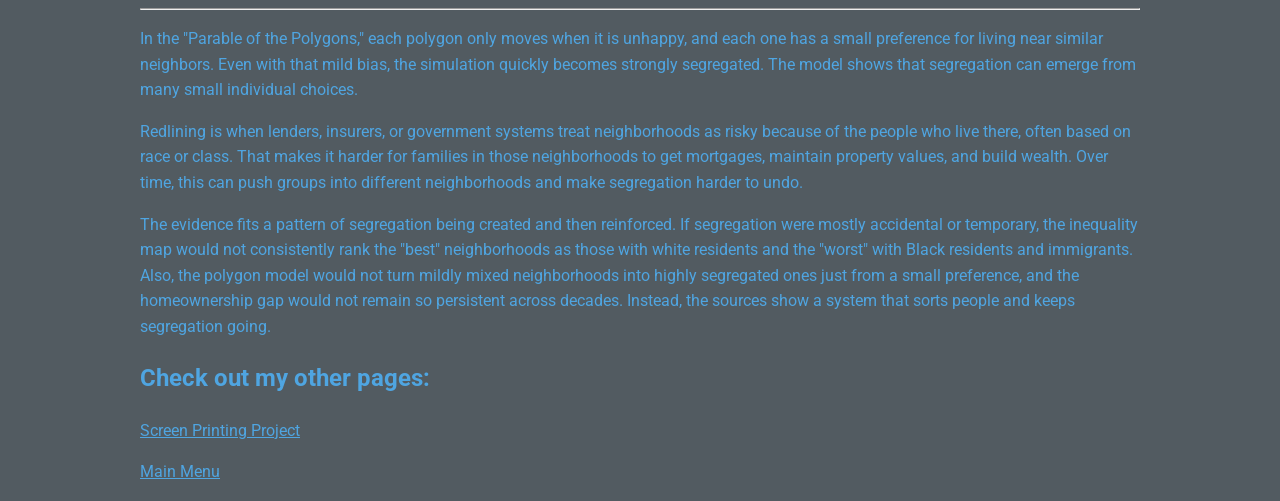
==== commit 3aa8a31b: "Update dna.html" ====
--- a/dna.html
+++ b/dna.html
@@ -34,6 +34,7 @@
             with no clear pattern connecting race to the genetic variation we tested. We also looked at maps of skin color, blood type, and the sickle cell trait around the world. These showed that traits are distributed independently; 
             for example, people with similar skin colors can have totally different blood types, and the sickle cell trait is actually more related to where malaria was common in history than to the social concept of race. If biological 
             race were real, these traits would be expected to cluster together in consistent, distinct groups, but instead, they overlap and vary gradually across different regions of the world.</p>
+        <hr>
         <iframe 
             src="https://drive.google.com/file/d/FILE_ID/preview"
             width="560" height="315"
@@ -99,7 +100,7 @@
             width="560" height="315"
             allowfullscreen>
         </iframe>
-
+        <hr>
         <p>In the "Parable of the Polygons," each polygon only moves when it is unhappy, and each one has a small preference for living near similar neighbors. Even with that mild bias, the simulation quickly becomes strongly segregated. 
             The model shows that segregation can emerge from many small individual choices.</p>
         
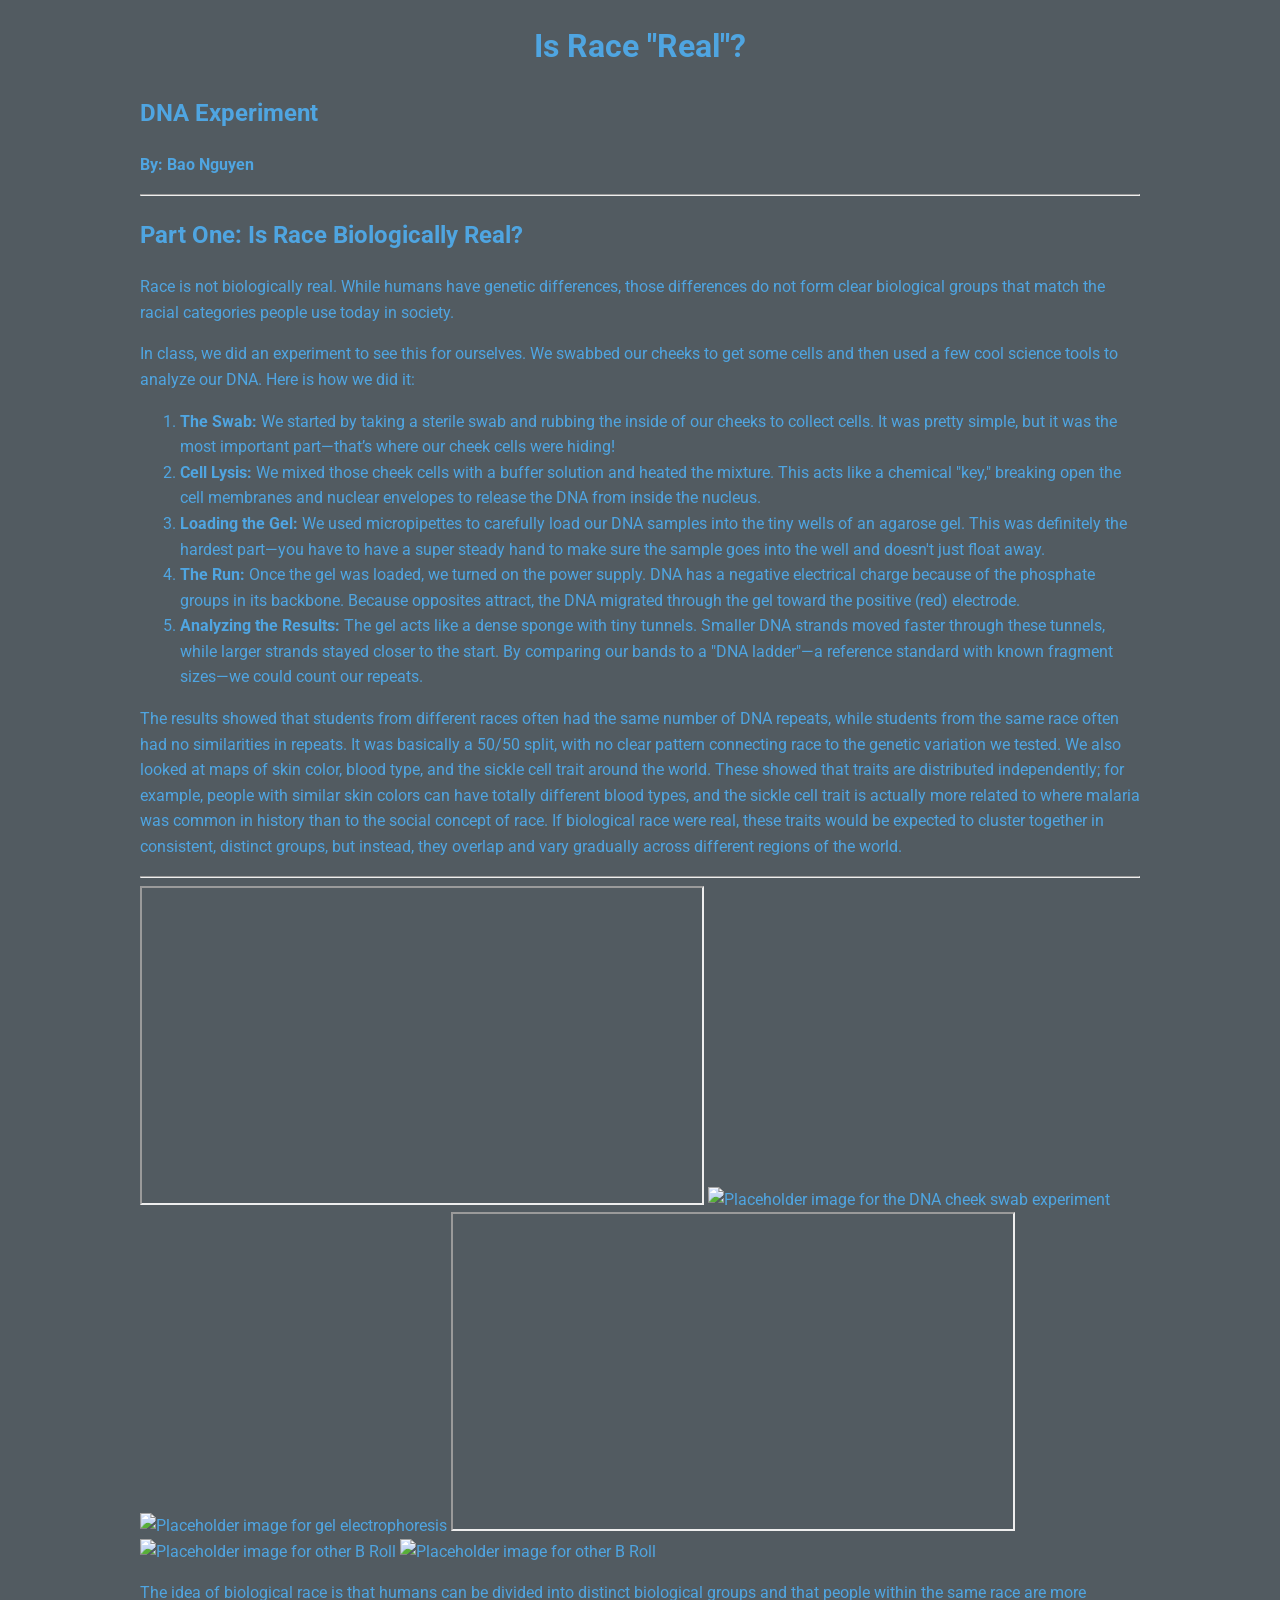
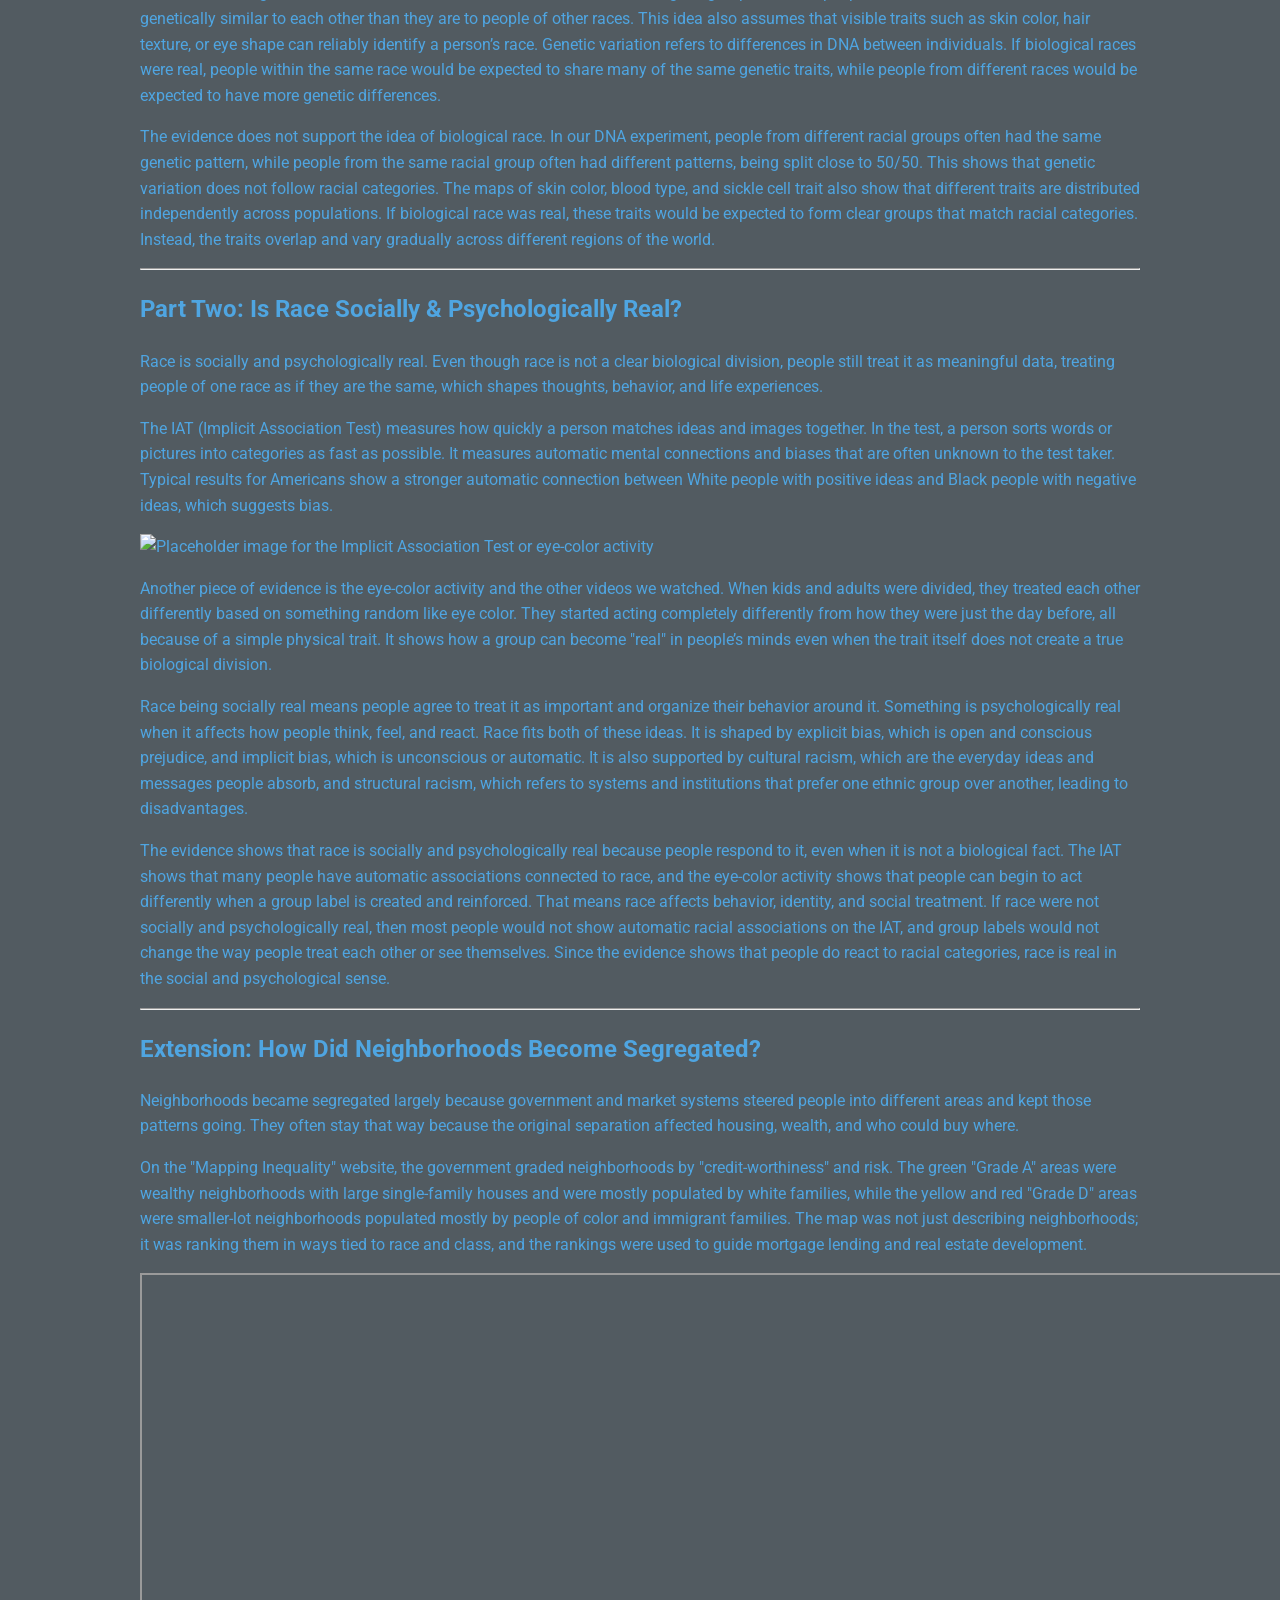
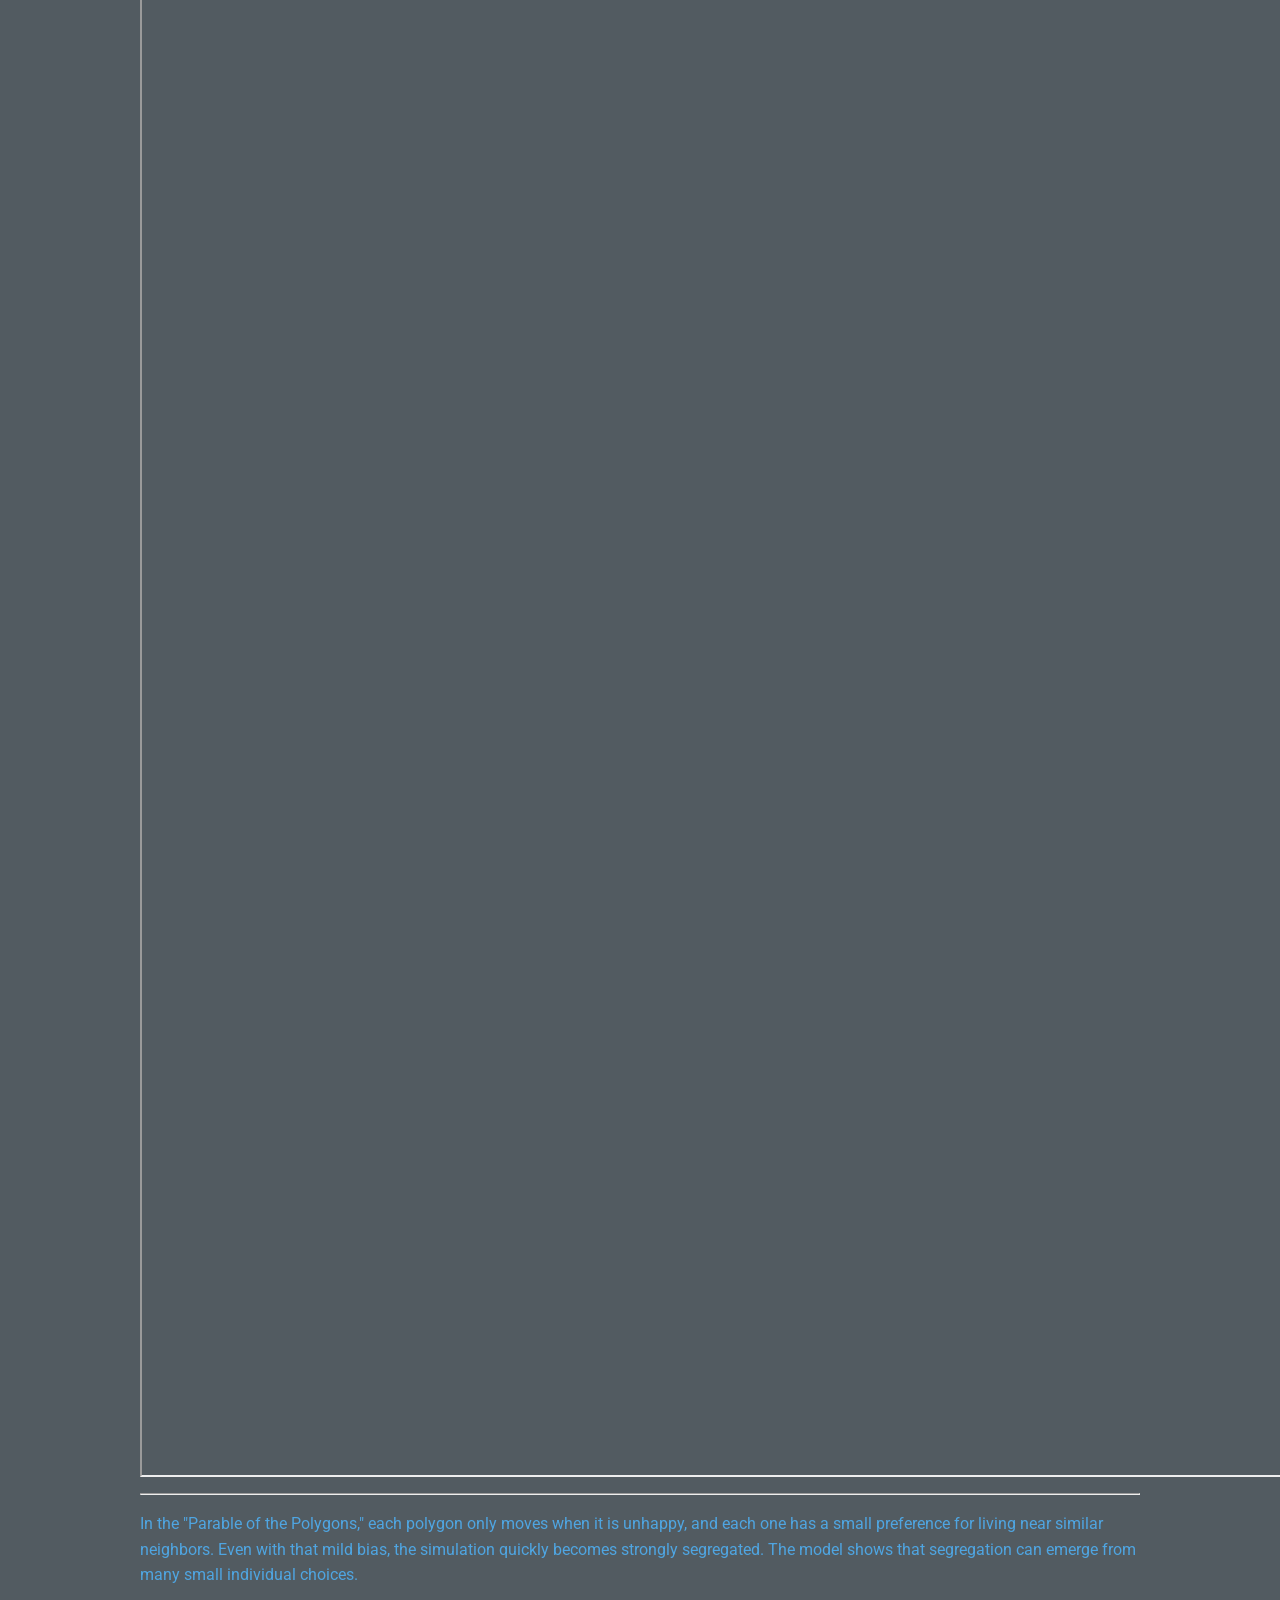
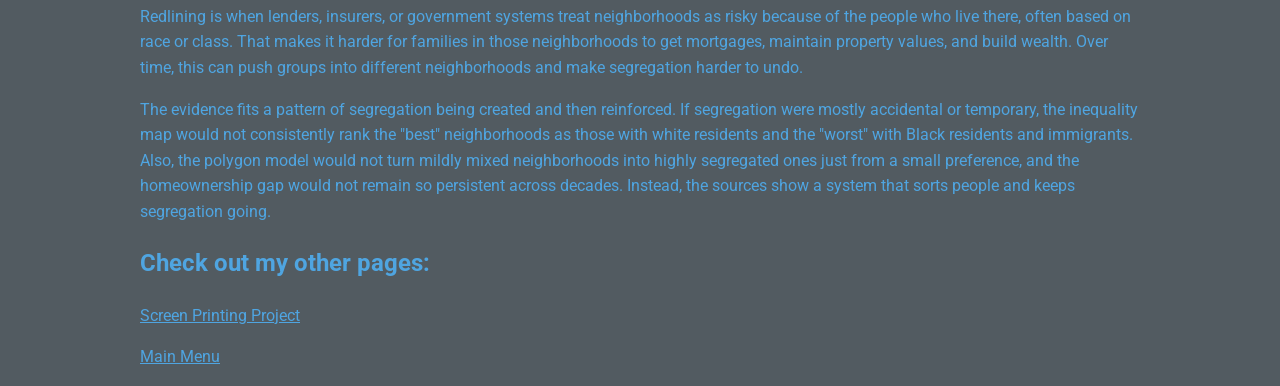
==== commit f165f00a: "Update dna.html" ====
--- a/dna.html
+++ b/dna.html
@@ -97,7 +97,7 @@
         
         <iframe 
             src="https://i.natgeofe.com/n/a1b0fb76-7ade-45b9-8ee7-6ab096227ce0/01-redlining-maps-los-angeles.jpg"
-            width="560" height="315"
+            width="3000" height="1800"
             allowfullscreen>
         </iframe>
         <hr>
